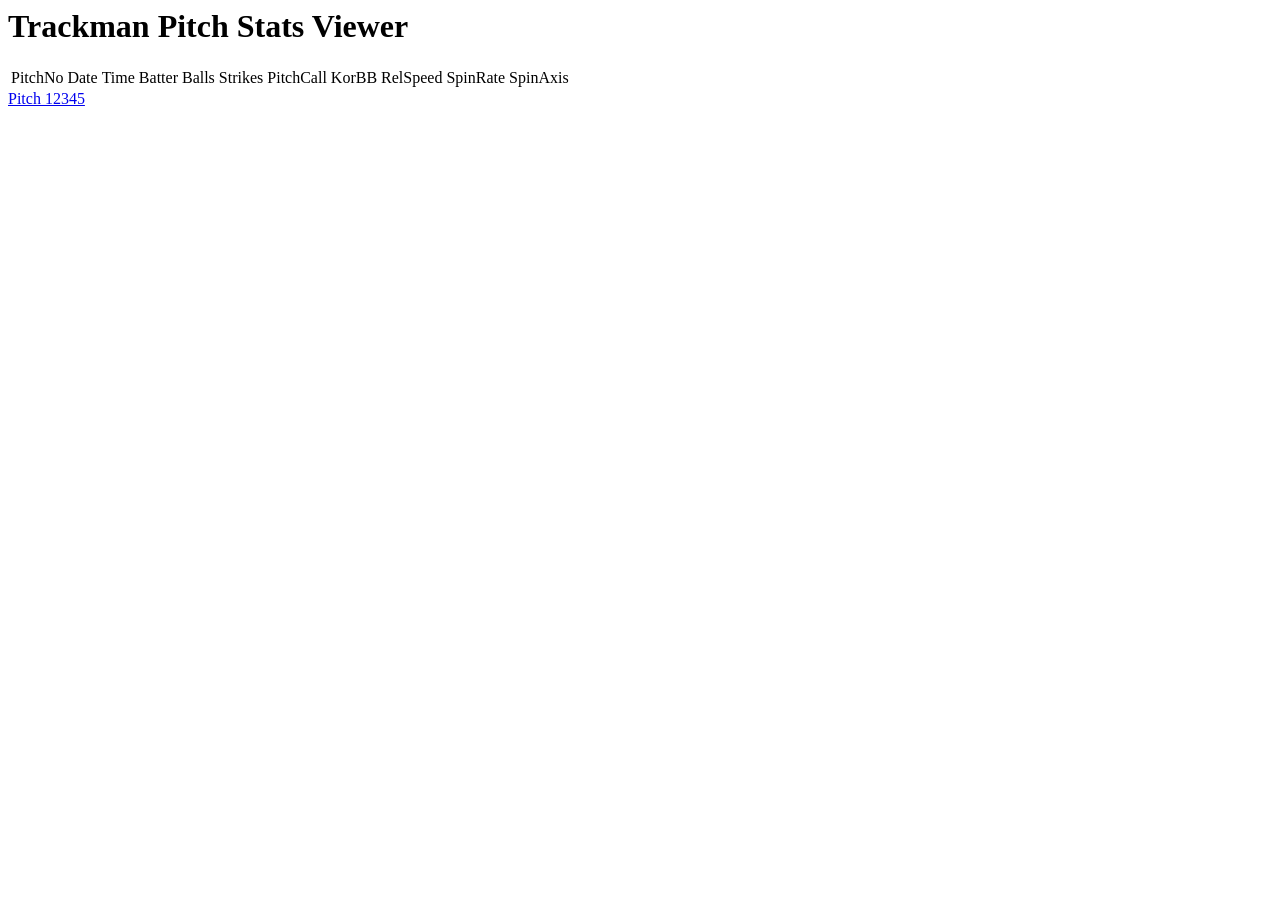
==== index.html @ 607b62a4 "Update index.html" ====
<html>
  <head>
    <title>Pitch Stats</title>
    <link type="text/css" href="styles.css".css"></link>
  </head>
  <body>
    <h1>Trackman Pitch Stats Viewer</h1>
    <table>
      <tr>
        <td>PitchNo</td>
        <td>Date</td>
        <td>Time</td>
        <td>Batter</td>
        <td>Balls</td>
        <td>Strikes</td>
        <td>PitchCall</td>
        <td>KorBB</td>
        <td>RelSpeed</td>
        <td>SpinRate</td>
        <td>SpinAxis</td>
      </tr>
    </table>
    <a href="details.html">Pitch 12345</a>
  </body>
</html>
---- styles.css ----
td { border: 1px solid #000 }
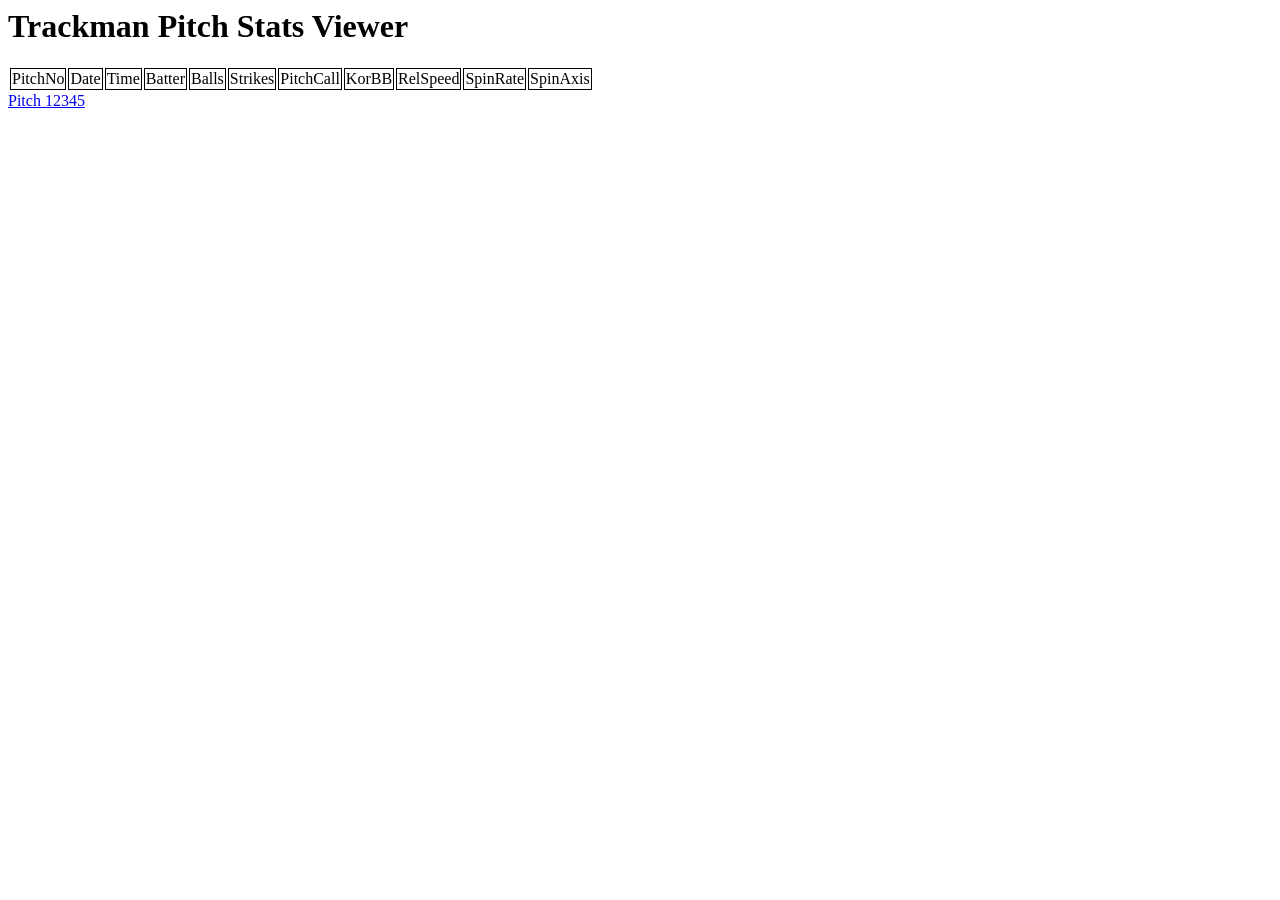
==== commit 12ad9f9c: "Update index.html" ====
--- a/index.html
+++ b/index.html
@@ -1,7 +1,7 @@
 <html>
   <head>
     <title>Pitch Stats</title>
-    <link type="text/css" href="styles.css".css"></link>
+    <link rel="stylesheet" href="styles.css"></link>
   </head>
   <body>
     <h1>Trackman Pitch Stats Viewer</h1>
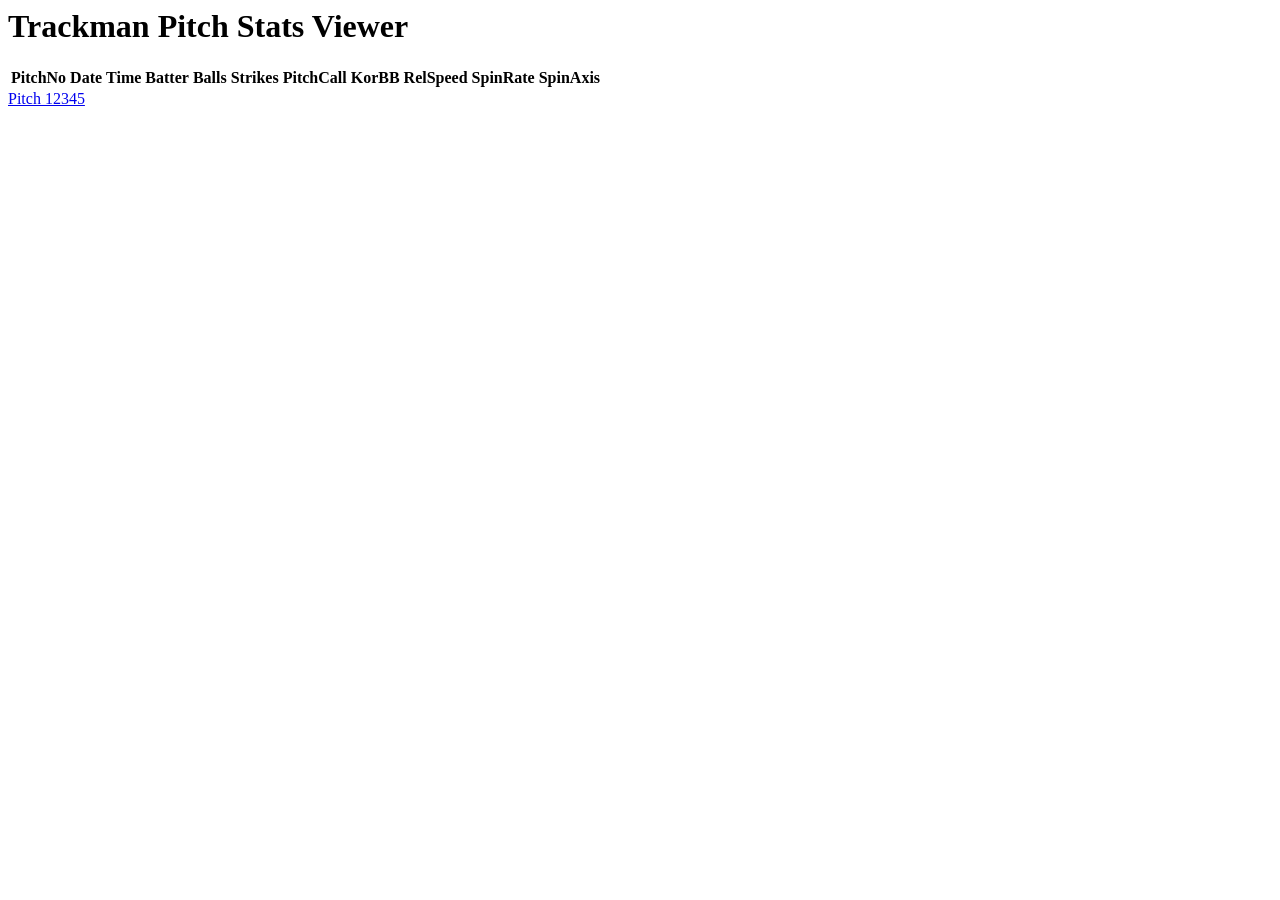
==== commit e8b580f7: "Update index.html" ====
--- a/index.html
+++ b/index.html
@@ -7,17 +7,17 @@
     <h1>Trackman Pitch Stats Viewer</h1>
     <table>
       <tr>
-        <td>PitchNo</td>
-        <td>Date</td>
-        <td>Time</td>
-        <td>Batter</td>
-        <td>Balls</td>
-        <td>Strikes</td>
-        <td>PitchCall</td>
-        <td>KorBB</td>
-        <td>RelSpeed</td>
-        <td>SpinRate</td>
-        <td>SpinAxis</td>
+        <th>PitchNo</th>
+        <th>Date</th>
+        <th>Time</th>
+        <th>Batter</th>
+        <th>Balls</th>
+        <th>Strikes</th>
+        <th>PitchCall</th>
+        <th>KorBB</th>
+        <th>RelSpeed</th>
+        <th>SpinRate</th>
+        <th>SpinAxis</th>
       </tr>
     </table>
     <a href="details.html">Pitch 12345</a>
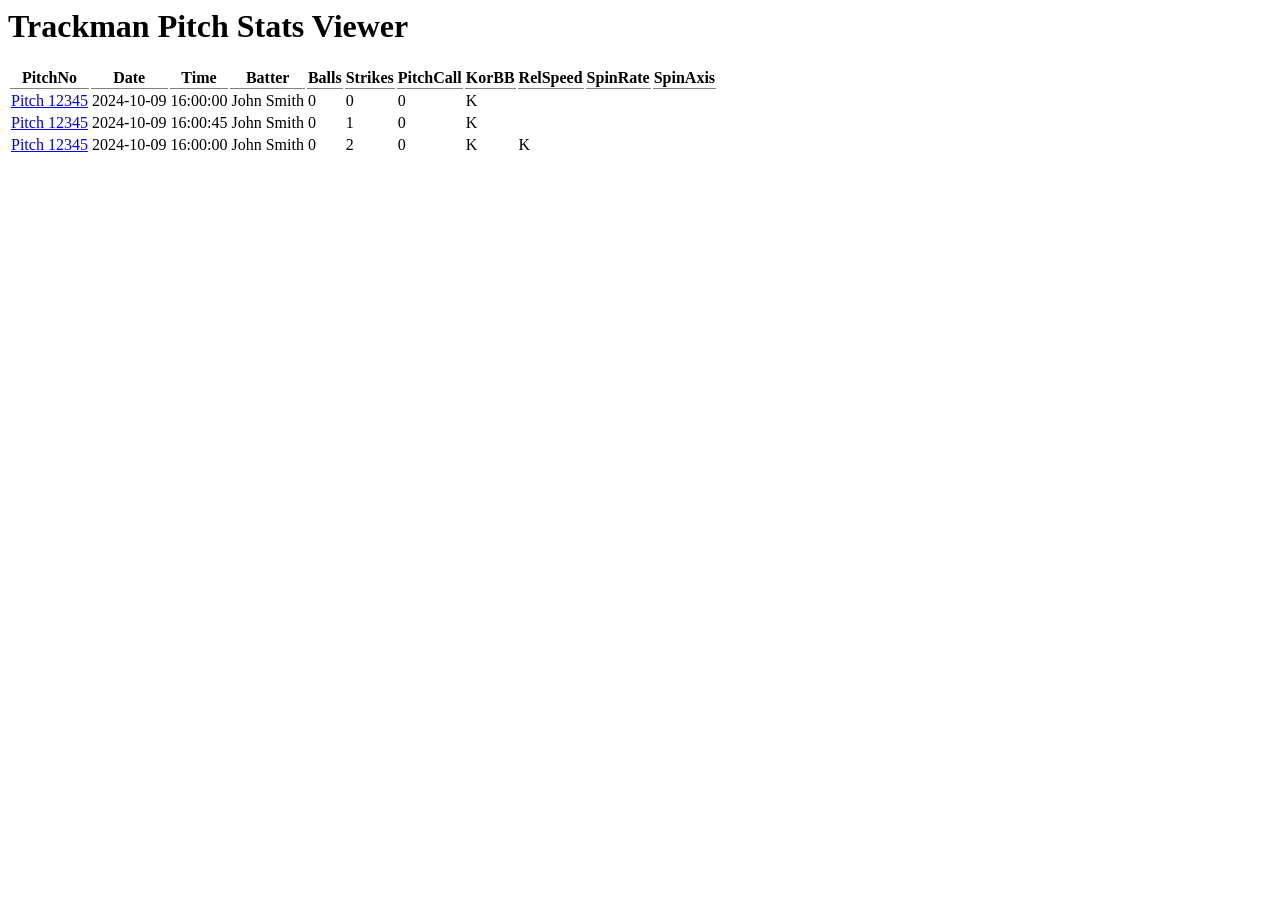
==== commit c35cff86: "Update index.html" ====
--- a/index.html
+++ b/index.html
@@ -19,7 +19,49 @@
         <th>SpinRate</th>
         <th>SpinAxis</th>
       </tr>
+      <tr>
+         <td> <a href="details.html">Pitch 12345</a></td>
+         <td>2024-10-09</td>
+         <td>16:00:00</td>
+         <td>John Smith</td>
+         <td>0</td>
+         <td>0</td>
+         <td>0</td>
+         <td>K</td>
+         <td></td>
+         <td></td>
+         <td></td>
+         <td></td>
+      </tr>
+       <tr>
+         <td> <a href="details.html">Pitch 12345</a></td>
+         <td>2024-10-09</td>
+         <td>16:00:45</td>
+         <td>John Smith</td>
+         <td>0</td>
+         <td>1</td>
+         <td>0</td>
+         <td>K</td>
+         <td></td>
+         <td></td>
+         <td></td>
+         <td></td>
+      </tr>
+       <tr>
+         <td> <a href="details.html">Pitch 12345</a></td>
+         <td>2024-10-09</td>
+         <td>16:00:00</td>
+         <td>John Smith</td>
+         <td>0</td>
+         <td>2</td>
+         <td>0</td>
+         <td>K</td>
+         <td>K</td>
+         <td></td>
+         <td></td>
+         <td></td>
+      </tr>
     </table>
-    <a href="details.html">Pitch 12345</a>
+   
   </body>
 </html>
--- a/styles.css
+++ b/styles.css
@@ -1 +1 @@
-td { border: 1px solid #000 }
+th { border-bottom: 1px solid gray }
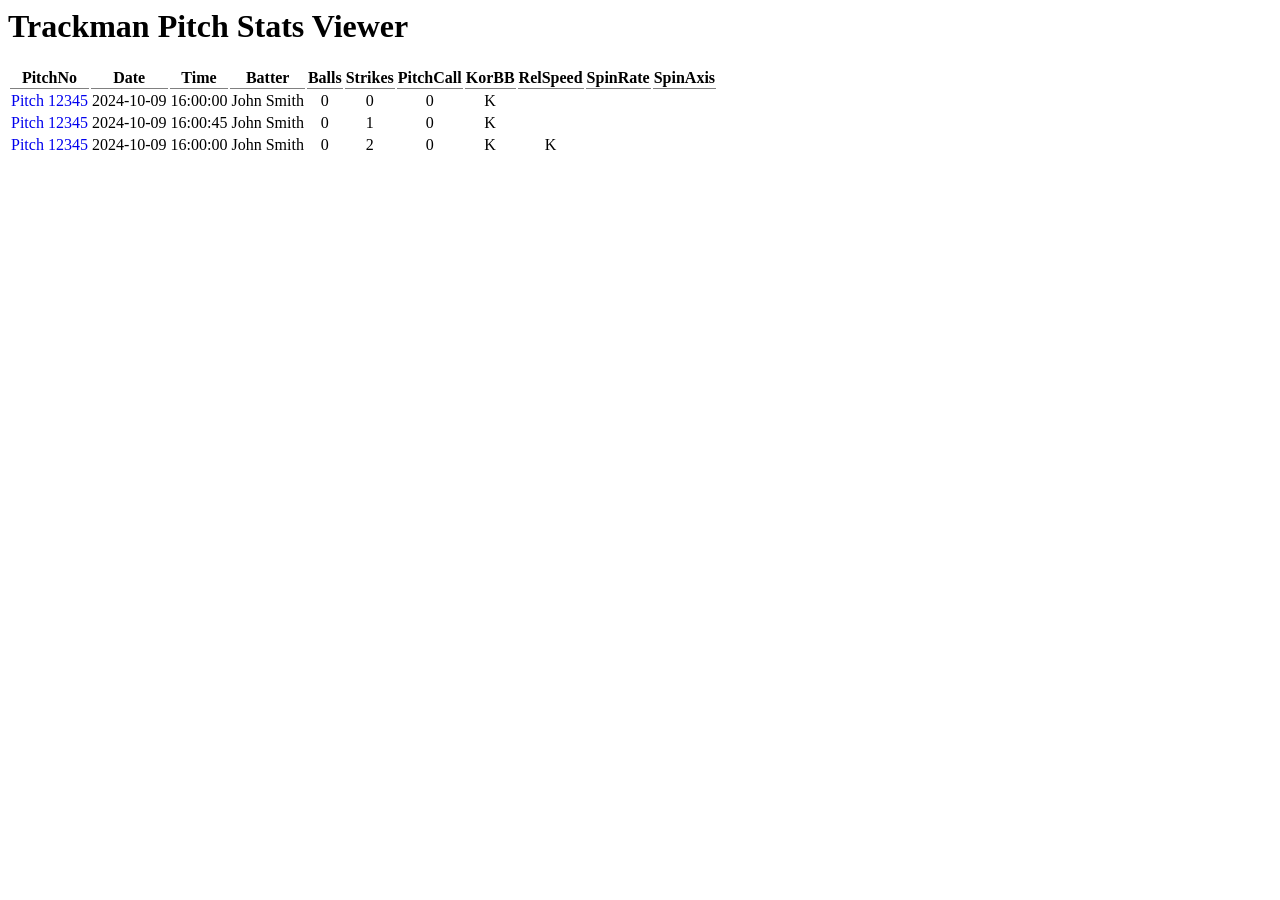
==== commit da910054: "Update index.html" ====
--- a/index.html
+++ b/index.html
@@ -62,6 +62,6 @@
          <td></td>
       </tr>
     </table>
-   
+   <script src="script.js></script>
   </body>
 </html>
--- a/styles.css
+++ b/styles.css
@@ -1 +1,19 @@
-th { border-bottom: 1px solid gray }
+th { 
+  border-bottom: 1px solid gray;
+}
+
+td {
+  text-align: center;
+}
+
+td.left {
+  text-align: left;
+}
+
+a {
+  text-decoration: none;
+}
+
+a:hover {
+  text-decoration: underline;
+}
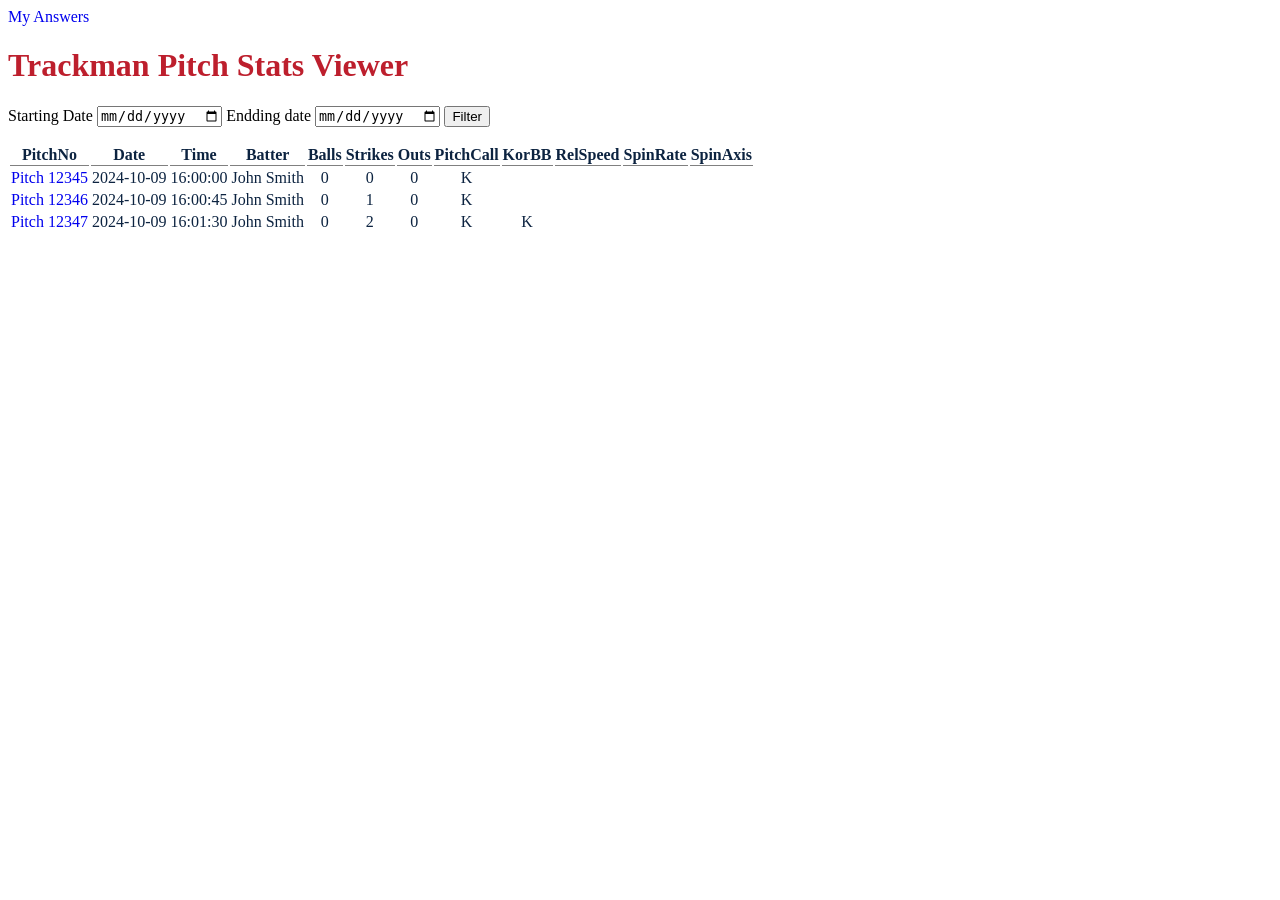
==== commit 57f997d6: "moved files" ====
--- a/index.html
+++ b/index.html
@@ -4,8 +4,16 @@
     <link rel="stylesheet" href="styles.css"></link>
   </head>
   <body>
-    <h1>Trackman Pitch Stats Viewer</h1>
-    <table>
+    <a href="answers.html">My Answers</a>
+    <h1 class="red">Trackman Pitch Stats Viewer</h1>
+    <form onsubmit="downloadData();">
+      <label>Starting Date</label>
+      <input type="date" id="startdate" />
+      <label>Endding date</label>
+      <input type="date" id="enddate" />
+      <button>Filter</button>
+    </form>
+    <table class="blue">
       <tr>
         <th>PitchNo</th>
         <th>Date</th>
@@ -13,6 +21,7 @@
         <th>Batter</th>
         <th>Balls</th>
         <th>Strikes</th>
+        <th>Outs</th>
         <th>PitchCall</th>
         <th>KorBB</th>
         <th>RelSpeed</th>
@@ -20,48 +29,48 @@
         <th>SpinAxis</th>
       </tr>
       <tr>
-         <td> <a href="details.html">Pitch 12345</a></td>
-         <td>2024-10-09</td>
-         <td>16:00:00</td>
-         <td>John Smith</td>
-         <td>0</td>
-         <td>0</td>
-         <td>0</td>
-         <td>K</td>
-         <td></td>
-         <td></td>
-         <td></td>
-         <td></td>
+        <td><a href="details.html?id=12345">Pitch 12345</a></td>
+        <td>2024-10-09</td>
+        <td>16:00:00</td>
+        <td>John Smith</td>
+        <td>0</td>
+        <td>0</td>
+        <td>0</td>
+        <td>K</td>
+        <td></td>
+        <td></td>
+        <td></td>
+        <td></td>
       </tr>
-       <tr>
-         <td> <a href="details.html">Pitch 12345</a></td>
-         <td>2024-10-09</td>
-         <td>16:00:45</td>
-         <td>John Smith</td>
-         <td>0</td>
-         <td>1</td>
-         <td>0</td>
-         <td>K</td>
-         <td></td>
-         <td></td>
-         <td></td>
-         <td></td>
+      <tr>
+        <td><a href="details.html">Pitch 12346</a></td>
+        <td>2024-10-09</td>
+        <td>16:00:45</td>
+        <td>John Smith</td>
+        <td>0</td>
+        <td>1</td>
+        <td>0</td>
+        <td>K</td>
+        <td></td>
+        <td></td>
+        <td></td>
+        <td></td>
       </tr>
-       <tr>
-         <td> <a href="details.html">Pitch 12345</a></td>
-         <td>2024-10-09</td>
-         <td>16:00:00</td>
-         <td>John Smith</td>
-         <td>0</td>
-         <td>2</td>
-         <td>0</td>
-         <td>K</td>
-         <td>K</td>
-         <td></td>
-         <td></td>
-         <td></td>
+      <tr>
+        <td><a href="details.html">Pitch 12347</a></td>
+        <td>2024-10-09</td>
+        <td>16:01:30</td>
+        <td>John Smith</td>
+        <td>0</td>
+        <td>2</td>
+        <td>0</td>
+        <td>K</td>
+        <td>K</td>
+        <td></td>
+        <td></td>
+        <td></td>
       </tr>
     </table>
-   <script src="script.js></script>
+    <script src="script.js"></script>
   </body>
 </html>
--- a/styles.css
+++ b/styles.css
@@ -1,3 +1,10 @@
+.blue {
+  color: #0C2340;
+}
+.red {
+  color: #BD1F2D;
+}
+
 th { 
   border-bottom: 1px solid gray;
 }
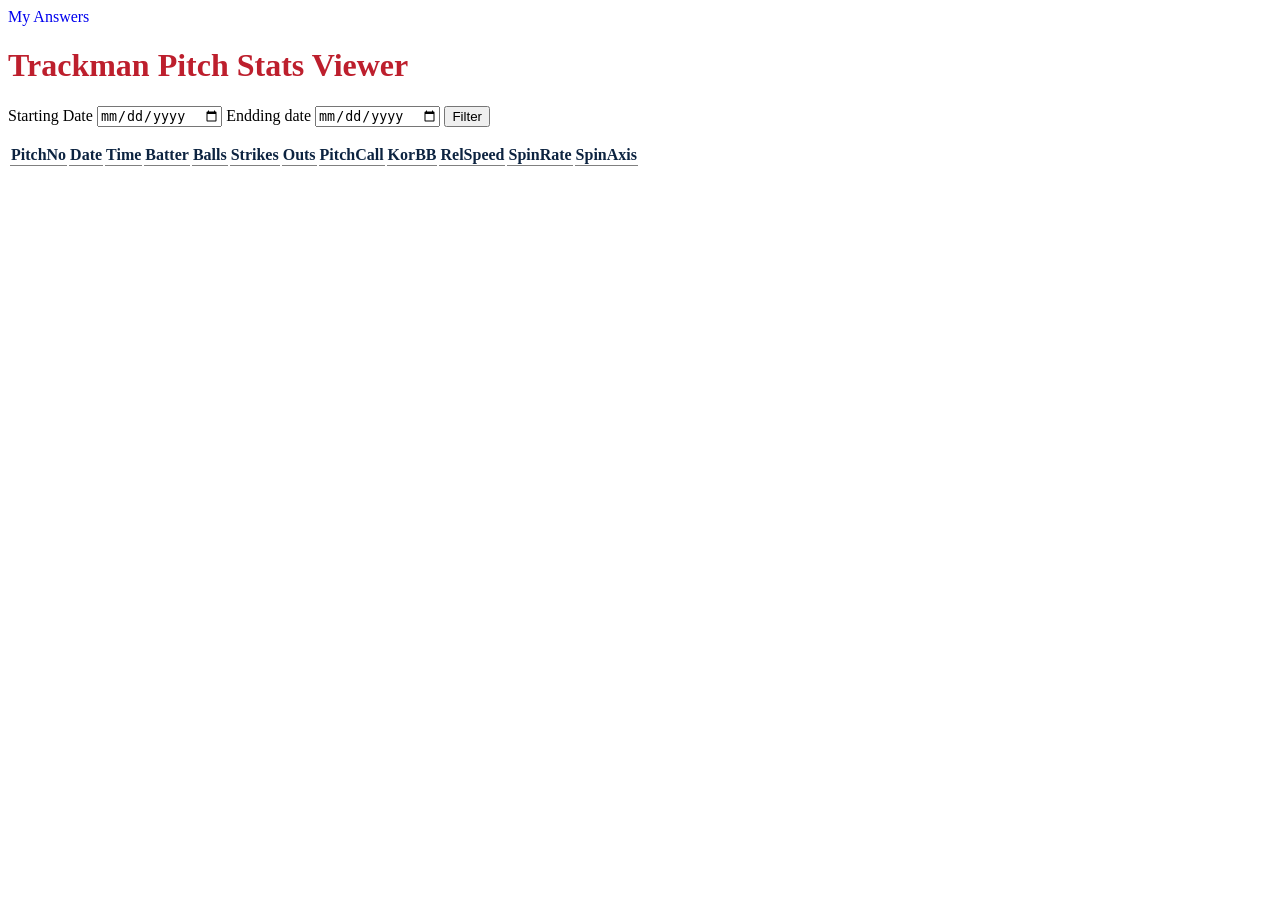
==== commit c8650917: "added download code" ====
--- a/index.html
+++ b/index.html
@@ -6,70 +6,33 @@
   <body>
     <a href="answers.html">My Answers</a>
     <h1 class="red">Trackman Pitch Stats Viewer</h1>
-    <form onsubmit="downloadData();">
+    <form onsubmit="filterData();">
       <label>Starting Date</label>
       <input type="date" id="startdate" />
       <label>Endding date</label>
       <input type="date" id="enddate" />
       <button>Filter</button>
     </form>
-    <table class="blue">
-      <tr>
-        <th>PitchNo</th>
-        <th>Date</th>
-        <th>Time</th>
-        <th>Batter</th>
-        <th>Balls</th>
-        <th>Strikes</th>
-        <th>Outs</th>
-        <th>PitchCall</th>
-        <th>KorBB</th>
-        <th>RelSpeed</th>
-        <th>SpinRate</th>
-        <th>SpinAxis</th>
-      </tr>
-      <tr>
-        <td><a href="details.html?id=12345">Pitch 12345</a></td>
-        <td>2024-10-09</td>
-        <td>16:00:00</td>
-        <td>John Smith</td>
-        <td>0</td>
-        <td>0</td>
-        <td>0</td>
-        <td>K</td>
-        <td></td>
-        <td></td>
-        <td></td>
-        <td></td>
-      </tr>
-      <tr>
-        <td><a href="details.html">Pitch 12346</a></td>
-        <td>2024-10-09</td>
-        <td>16:00:45</td>
-        <td>John Smith</td>
-        <td>0</td>
-        <td>1</td>
-        <td>0</td>
-        <td>K</td>
-        <td></td>
-        <td></td>
-        <td></td>
-        <td></td>
-      </tr>
-      <tr>
-        <td><a href="details.html">Pitch 12347</a></td>
-        <td>2024-10-09</td>
-        <td>16:01:30</td>
-        <td>John Smith</td>
-        <td>0</td>
-        <td>2</td>
-        <td>0</td>
-        <td>K</td>
-        <td>K</td>
-        <td></td>
-        <td></td>
-        <td></td>
-      </tr>
+    <table class="blue" id="pitchTable">
+      <thead>
+        <tr>
+          <th>PitchNo</th>
+          <th>Date</th>
+          <th>Time</th>
+          <th>Batter</th>
+          <th>Balls</th>
+          <th>Strikes</th>
+          <th>Outs</th>
+          <th>PitchCall</th>
+          <th>KorBB</th>
+          <th>RelSpeed</th>
+          <th>SpinRate</th>
+          <th>SpinAxis</th>
+        </tr>
+      </thead>
+      <tbody>
+        <!-- Data will be injected here -->
+      </tbody>
     </table>
     <script src="script.js"></script>
   </body>
